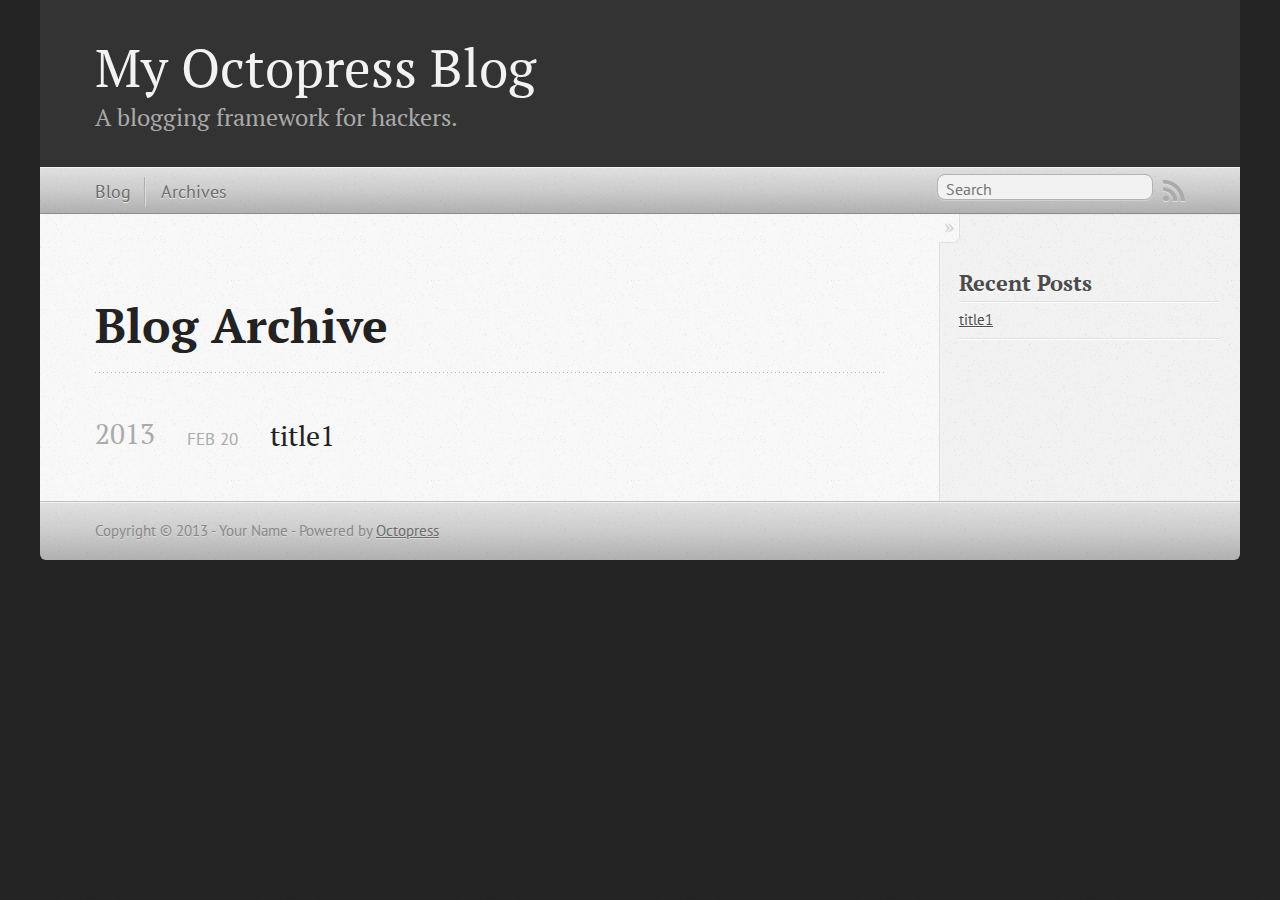
==== blog/archives/index.html @ 3fccd613 "Site updated at 2013-02-20 12:45:43 UTC" ====
<!DOCTYPE html>
<!--[if IEMobile 7 ]><html class="no-js iem7"><![endif]-->
<!--[if lt IE 9]><html class="no-js lte-ie8"><![endif]-->
<!--[if (gt IE 8)|(gt IEMobile 7)|!(IEMobile)|!(IE)]><!--><html class="no-js" lang="en"><!--<![endif]-->
<head>
  <meta charset="utf-8">
  <title>Blog Archive - My Octopress Blog</title>
  <meta name="author" content="Your Name">

  
  <meta name="description" content=" Blog Archive 2013 title1
Feb 20 2013 Recent Posts title1 ">
  

  <!-- http://t.co/dKP3o1e -->
  <meta name="HandheldFriendly" content="True">
  <meta name="MobileOptimized" content="320">
  <meta name="viewport" content="width=device-width, initial-scale=1">

  
  <link rel="canonical" href="http://yoursite.com/blog/archives/">
  <link href="/favicon.png" rel="icon">
  <link href="/stylesheets/screen.css" media="screen, projection" rel="stylesheet" type="text/css">
  <script src="/javascripts/modernizr-2.0.js"></script>
  <script src="/javascripts/ender.js"></script>
  <script src="/javascripts/octopress.js" type="text/javascript"></script>
  <link href="/atom.xml" rel="alternate" title="My Octopress Blog" type="application/atom+xml">
  <!--Fonts from Google"s Web font directory at http://google.com/webfonts -->
<link href="http://fonts.googleapis.com/css?family=PT+Serif:regular,italic,bold,bolditalic" rel="stylesheet" type="text/css">
<link href="http://fonts.googleapis.com/css?family=PT+Sans:regular,italic,bold,bolditalic" rel="stylesheet" type="text/css">

  

</head>

<body   >
  <header role="banner"><hgroup>
  <h1><a href="/">My Octopress Blog</a></h1>
  
    <h2>A blogging framework for hackers.</h2>
  
</hgroup>

</header>
  <nav role="navigation"><ul class="subscription" data-subscription="rss">
  <li><a href="/atom.xml" rel="subscribe-rss" title="subscribe via RSS">RSS</a></li>
  
</ul>
  
<form action="http://google.com/search" method="get">
  <fieldset role="search">
    <input type="hidden" name="q" value="site:yoursite.com" />
    <input class="search" type="text" name="q" results="0" placeholder="Search"/>
  </fieldset>
</form>
  
<ul class="main-navigation">
  <li><a href="/">Blog</a></li>
  <li><a href="/blog/archives">Archives</a></li>
</ul>

</nav>
  <div id="main">
    <div id="content">
      <div>
<article role="article">
  
  <header>
    <h1 class="entry-title">Blog Archive</h1>
    
  </header>
  
  <div id="blog-archives">



  
  <h2>2013</h2>

<article>
  
<h1><a href="/blog/2013/02/20/title1/">title1</a></h1>
<time datetime="2013-02-20T20:44:00+08:00" pubdate><span class='month'>Feb</span> <span class='day'>20</span> <span class='year'>2013</span></time>


</article>

</div>

  
</article>

</div>

<aside class="sidebar">
  
    <section>
  <h1>Recent Posts</h1>
  <ul id="recent_posts">
    
      <li class="post">
        <a href="/blog/2013/02/20/title1/">title1</a>
      </li>
    
  </ul>
</section>






  
</aside>


    </div>
  </div>
  <footer role="contentinfo"><p>
  Copyright &copy; 2013 - Your Name -
  <span class="credit">Powered by <a href="http://octopress.org">Octopress</a></span>
</p>

</footer>
  







  <script type="text/javascript">
    (function(){
      var twitterWidgets = document.createElement('script');
      twitterWidgets.type = 'text/javascript';
      twitterWidgets.async = true;
      twitterWidgets.src = 'http://platform.twitter.com/widgets.js';
      document.getElementsByTagName('head')[0].appendChild(twitterWidgets);
    })();
  </script>





</body>
</html>
---- stylesheets/screen.css ----
html,body,div,span,applet,object,iframe,h1,h2,h3,h4,h5,h6,p,blockquote,pre,a,abbr,acronym,address,big,cite,code,del,dfn,em,img,ins,kbd,q,s,samp,small,strike,strong,sub,sup,tt,var,b,u,i,center,dl,dt,dd,ol,ul,li,fieldset,form,label,legend,table,caption,tbody,tfoot,thead,tr,th,td,article,aside,canvas,details,embed,figure,figcaption,footer,header,hgroup,menu,nav,output,ruby,section,summary,time,mark,audio,video{margin:0;padding:0;border:0;font:inherit;font-size:100%;vertical-align:baseline}html{line-height:1}ol,ul{list-style:none}table{border-collapse:collapse;border-spacing:0}caption,th,td{text-align:left;font-weight:normal;vertical-align:middle}q,blockquote{quotes:none}q:before,q:after,blockquote:before,blockquote:after{content:"";content:none}a img{border:none}article,aside,details,figcaption,figure,footer,header,hgroup,menu,nav,section,summary{display:block}article,aside,details,figcaption,figure,footer,header,hgroup,menu,nav,section,summary{display:block}a{color:#1863a1}a:visited{color:#751590}a:focus{color:#0181eb}a:hover{color:#0181eb}a:active{color:#01579f}aside.sidebar a{color:#1863a1}aside.sidebar a:focus{color:#0181eb}aside.sidebar a:hover{color:#0181eb}aside.sidebar a:active{color:#01579f}a{-webkit-transition:color 0.3s;-moz-transition:color 0.3s;-o-transition:color 0.3s;transition:color 0.3s}html{background:#252525 url('/images/line-tile.png?1361364201') top left}body>div{background:#f2f2f2 url('/images/noise.png?1361364201') top left;border-bottom:1px solid #bfbfbf}body>div>div{background:#f8f8f8 url('/images/noise.png?1361364201') top left;border-right:1px solid #e0e0e0}.heading,body>header h1,h1,h2,h3,h4,h5,h6{font-family:"PT Serif","Georgia","Helvetica Neue",Arial,sans-serif}.sans,body>header h2,article header p.meta,article>footer,#content .blog-index footer,html .gist .gist-file .gist-meta,#blog-archives a.category,#blog-archives time,aside.sidebar section,body>footer{font-family:"PT Sans","Helvetica Neue",Arial,sans-serif}.serif,body,#content .blog-index a[rel=full-article]{font-family:"PT Serif",Georgia,Times,"Times New Roman",serif}.mono,pre,code,tt,p code,li code{font-family:Menlo,Monaco,"Andale Mono","lucida console","Courier New",monospace}body>header h1{font-size:2.2em;font-family:"PT Serif","Georgia","Helvetica Neue",Arial,sans-serif;font-weight:normal;line-height:1.2em;margin-bottom:0.6667em}body>header h2{font-family:"PT Serif","Georgia","Helvetica Neue",Arial,sans-serif}body{line-height:1.5em;color:#222}h1{font-size:2.2em;line-height:1.2em}@media only screen and (min-width: 992px){body{font-size:1.15em}h1{font-size:2.6em;line-height:1.2em}}h1,h2,h3,h4,h5,h6{text-rendering:optimizelegibility;margin-bottom:1em;font-weight:bold}h2,section h1{font-size:1.5em}h3,section h2,section section h1{font-size:1.3em}h4,section h3,section section h2,section section section h1{font-size:1em}h5,section h4,section section h3{font-size:.9em}h6,section h5,section section h4,section section section h3{font-size:.8em}p,blockquote,ul,ol{margin-bottom:1.5em}ul{list-style-type:disc}ul ul{list-style-type:circle;margin-bottom:0px}ul ul ul{list-style-type:square;margin-bottom:0px}ol{list-style-type:decimal}ol ol{list-style-type:lower-alpha;margin-bottom:0px}ol ol ol{list-style-type:lower-roman;margin-bottom:0px}ul,ul ul,ul ol,ol,ol ul,ol ol{margin-left:1.3em}strong{font-weight:bold}em{font-style:italic}sup,sub{font-size:0.8em;position:relative;display:inline-block}sup{top:-.5em}sub{bottom:-.5em}q{font-style:italic}q:before{content:"\201C"}q:after{content:"\201D"}em,dfn{font-style:italic}strong,dfn{font-weight:bold}del,s{text-decoration:line-through}abbr,acronym{border-bottom:1px dotted;cursor:help}sub,sup{line-height:0}hr{margin-bottom:0.2em}small{font-size:.8em}big{font-size:1.2em}blockquote{font-style:italic;position:relative;font-size:1.2em;line-height:1.5em;padding-left:1em;border-left:4px solid rgba(170,170,170,0.5)}blockquote cite{font-style:italic}blockquote cite a{color:#aaa !important;word-wrap:break-word}blockquote cite:before{content:'\2014';padding-right:.3em;padding-left:.3em;color:#aaa}@media only screen and (min-width: 992px){blockquote{padding-left:1.5em;border-left-width:4px}}.pullquote-right:before,.pullquote-left:before{padding:0;border:none;content:attr(data-pullquote);float:right;width:45%;margin:0.5em 0 1em 1.5em;position:relative;top:7px;font-size:1.4em;line-height:1.45em}.pullquote-left:before{float:left;margin:0.5em 1.5em 1em 0}.force-wrap,article a,aside.sidebar a{white-space:-moz-pre-wrap;white-space:-pre-wrap;white-space:-o-pre-wrap;white-space:pre-wrap;word-wrap:break-word}.group,body>header,body>nav,body>footer,body #content>article,body #content>div>article,body #content>div>section,body div.pagination,aside.sidebar,#main,#content,.sidebar{*zoom:1}.group:after,body>header:after,body>nav:after,body>footer:after,body #content>article:after,body #content>div>article:after,body #content>div>section:after,body div.pagination:after,#main:after,#content:after,.sidebar:after{content:"";display:table;clear:both}body{-webkit-text-size-adjust:none;max-width:1200px;position:relative;margin:0 auto}body>header,body>nav,body>footer,body #content>article,body #content>div>article,body #content>div>section{padding-left:18px;padding-right:18px}@media only screen and (min-width: 480px){body>header,body>nav,body>footer,body #content>article,body #content>div>article,body #content>div>section{padding-left:25px;padding-right:25px}}@media only screen and (min-width: 768px){body>header,body>nav,body>footer,body #content>article,body #content>div>article,body #content>div>section{padding-left:35px;padding-right:35px}}@media only screen and (min-width: 992px){body>header,body>nav,body>footer,body #content>article,body #content>div>article,body #content>div>section{padding-left:55px;padding-right:55px}}body div.pagination{margin-left:18px;margin-right:18px}@media only screen and (min-width: 480px){body div.pagination{margin-left:25px;margin-right:25px}}@media only screen and (min-width: 768px){body div.pagination{margin-left:35px;margin-right:35px}}@media only screen and (min-width: 992px){body div.pagination{margin-left:55px;margin-right:55px}}body>header{font-size:1em;padding-top:1.5em;padding-bottom:1.5em}#content{overflow:hidden}#content>div,#content>article{width:100%}aside.sidebar{float:none;padding:0 18px 1px;background-color:#f7f7f7;border-top:1px solid #e0e0e0}.flex-content,article img,article video,article .flash-video,aside.sidebar img{max-width:100%;height:auto}.basic-alignment.left,article img.left,article video.left,article .left.flash-video,aside.sidebar img.left{float:left;margin-right:1.5em}.basic-alignment.right,article img.right,article video.right,article .right.flash-video,aside.sidebar img.right{float:right;margin-left:1.5em}.basic-alignment.center,article img.center,article video.center,article .center.flash-video,aside.sidebar img.center{display:block;margin:0 auto 1.5em}.basic-alignment.left,article img.left,article video.left,article .left.flash-video,aside.sidebar img.left,.basic-alignment.right,article img.right,article video.right,article .right.flash-video,aside.sidebar img.right{margin-bottom:.8em}.toggle-sidebar,.no-sidebar .toggle-sidebar{display:none}@media only screen and (min-width: 750px){body.sidebar-footer aside.sidebar{float:none;width:auto;clear:left;margin:0;padding:0 35px 1px;background-color:#f7f7f7;border-top:1px solid #eaeaea}body.sidebar-footer aside.sidebar section.odd,body.sidebar-footer aside.sidebar section.even{float:left;width:48%}body.sidebar-footer aside.sidebar section.odd{margin-left:0}body.sidebar-footer aside.sidebar section.even{margin-left:4%}body.sidebar-footer aside.sidebar.thirds section{width:30%;margin-left:5%}body.sidebar-footer aside.sidebar.thirds section.first{margin-left:0;clear:both}}body.sidebar-footer #content{margin-right:0px}body.sidebar-footer .toggle-sidebar{display:none}@media only screen and (min-width: 550px){body>header{font-size:1em}}@media only screen and (min-width: 750px){aside.sidebar{float:none;width:auto;clear:left;margin:0;padding:0 35px 1px;background-color:#f7f7f7;border-top:1px solid #eaeaea}aside.sidebar section.odd,aside.sidebar section.even{float:left;width:48%}aside.sidebar section.odd{margin-left:0}aside.sidebar section.even{margin-left:4%}aside.sidebar.thirds section{width:30%;margin-left:5%}aside.sidebar.thirds section.first{margin-left:0;clear:both}}@media only screen and (min-width: 768px){body{-webkit-text-size-adjust:auto}body>header{font-size:1.2em}#main{padding:0;margin:0 auto}#content{overflow:visible;margin-right:240px;position:relative}.no-sidebar #content{margin-right:0;border-right:0}.collapse-sidebar #content{margin-right:20px}#content>div,#content>article{padding-top:17.5px;padding-bottom:17.5px;float:left}aside.sidebar{width:210px;padding:0 15px 15px;background:none;clear:none;float:left;margin:0 -100% 0 0}aside.sidebar section{width:auto;margin-left:0}aside.sidebar section.odd,aside.sidebar section.even{float:none;width:auto;margin-left:0}.collapse-sidebar aside.sidebar{float:none;width:auto;clear:left;margin:0;padding:0 35px 1px;background-color:#f7f7f7;border-top:1px solid #eaeaea}.collapse-sidebar aside.sidebar section.odd,.collapse-sidebar aside.sidebar section.even{float:left;width:48%}.collapse-sidebar aside.sidebar section.odd{margin-left:0}.collapse-sidebar aside.sidebar section.even{margin-left:4%}.collapse-sidebar aside.sidebar.thirds section{width:30%;margin-left:5%}.collapse-sidebar aside.sidebar.thirds section.first{margin-left:0;clear:both}}@media only screen and (min-width: 992px){body>header{font-size:1.3em}#content{margin-right:300px}#content>div,#content>article{padding-top:27.5px;padding-bottom:27.5px}aside.sidebar{width:260px;padding:1.2em 20px 20px}.collapse-sidebar aside.sidebar{padding-left:55px;padding-right:55px}}@media only screen and (min-width: 768px){ul,ol{margin-left:0}}body>header{background:#333}body>header h1{display:inline-block;margin:0}body>header h1 a,body>header h1 a:visited,body>header h1 a:hover{color:#f2f2f2;text-decoration:none}body>header h2{margin:0.2em 0 0;font-size:1em;color:#aaa;font-weight:normal}body>nav{position:relative;background-color:#ccc;background:url('/images/noise.png?1361364201'),-webkit-gradient(linear, 50% 0%, 50% 100%, color-stop(0%, #e0e0e0), color-stop(50%, #cccccc), color-stop(100%, #b0b0b0));background:url('/images/noise.png?1361364201'),-webkit-linear-gradient(#e0e0e0,#cccccc,#b0b0b0);background:url('/images/noise.png?1361364201'),-moz-linear-gradient(#e0e0e0,#cccccc,#b0b0b0);background:url('/images/noise.png?1361364201'),-o-linear-gradient(#e0e0e0,#cccccc,#b0b0b0);background:url('/images/noise.png?1361364201'),linear-gradient(#e0e0e0,#cccccc,#b0b0b0);border-top:1px solid #f2f2f2;border-bottom:1px solid #8c8c8c;padding-top:.35em;padding-bottom:.35em}body>nav form{-webkit-background-clip:padding;-moz-background-clip:padding;background-clip:padding-box;margin:0;padding:0}body>nav form .search{padding:0.3em 0.5em 0;font-size:.85em;font-family:"PT Sans","Helvetica Neue",Arial,sans-serif;line-height:1.1em;width:95%;-webkit-border-radius:0.5em;-moz-border-radius:0.5em;-ms-border-radius:0.5em;-o-border-radius:0.5em;border-radius:0.5em;-webkit-background-clip:padding;-moz-background-clip:padding;background-clip:padding-box;-webkit-box-shadow:#d1d1d1 0 1px;-moz-box-shadow:#d1d1d1 0 1px;box-shadow:#d1d1d1 0 1px;background-color:#f2f2f2;border:1px solid #b3b3b3;color:#888}body>nav form .search:focus{color:#444;border-color:#80b1df;-webkit-box-shadow:#80b1df 0 0 4px,#80b1df 0 0 3px inset;-moz-box-shadow:#80b1df 0 0 4px,#80b1df 0 0 3px inset;box-shadow:#80b1df 0 0 4px,#80b1df 0 0 3px inset;background-color:#fff;outline:none}body>nav fieldset[role=search]{float:right;width:48%}body>nav fieldset.mobile-nav{float:left;width:48%}body>nav fieldset.mobile-nav select{width:100%;font-size:.8em;border:1px solid #888}body>nav ul{display:none}@media only screen and (min-width: 550px){body>nav{font-size:.9em}body>nav ul{margin:0;padding:0;border:0;overflow:hidden;*zoom:1;float:left;display:block;padding-top:.15em}body>nav ul li{list-style-image:none;list-style-type:none;margin-left:0;white-space:nowrap;display:inline;float:left;padding-left:0;padding-right:0}body>nav ul li:first-child,body>nav ul li.first{padding-left:0}body>nav ul li:last-child{padding-right:0}body>nav ul li.last{padding-right:0}body>nav ul.subscription{margin-left:.8em;float:right}body>nav ul.subscription li:last-child a{padding-right:0}body>nav ul li{margin:0}body>nav a{color:#6b6b6b;font-family:"PT Sans","Helvetica Neue",Arial,sans-serif;text-shadow:#ebebeb 0 1px;float:left;text-decoration:none;font-size:1.1em;padding:0.1em 0;line-height:1.5em}body>nav a:visited{color:#6b6b6b}body>nav a:hover{color:#2b2b2b}body>nav li+li{border-left:1px solid #b0b0b0;margin-left:.8em}body>nav li+li a{padding-left:.8em;border-left:1px solid #dedede}body>nav form{float:right;text-align:left;padding-left:.8em;width:175px}body>nav form .search{width:93%;font-size:.95em;line-height:1.2em}body>nav ul[data-subscription$=email]+form{width:97px}body>nav ul[data-subscription$=email]+form .search{width:91%}body>nav fieldset.mobile-nav{display:none}body>nav fieldset[role=search]{width:99%}}@media only screen and (min-width: 992px){body>nav form{width:215px}body>nav ul[data-subscription$=email]+form{width:147px}}.no-placeholder body>nav .search{background:#f2f2f2 url('/images/search.png?1361364201') 0.3em 0.25em no-repeat;text-indent:1.3em}@media only screen and (min-width: 550px){.maskImage body>nav ul[data-subscription$=email]+form{width:123px}}@media only screen and (min-width: 992px){.maskImage body>nav ul[data-subscription$=email]+form{width:173px}}.maskImage ul.subscription{position:relative;top:.2em}.maskImage ul.subscription li,.maskImage ul.subscription a{border:0;padding:0}.maskImage a[rel=subscribe-rss]{position:relative;top:0px;text-indent:-999999em;background-color:#dedede;border:0;padding:0}.maskImage a[rel=subscribe-rss],.maskImage a[rel=subscribe-rss]:after{-webkit-mask-image:url('/images/rss.png?1361364201');-moz-mask-image:url('/images/rss.png?1361364201');-ms-mask-image:url('/images/rss.png?1361364201');-o-mask-image:url('/images/rss.png?1361364201');mask-image:url('/images/rss.png?1361364201');-webkit-mask-repeat:no-repeat;-moz-mask-repeat:no-repeat;-ms-mask-repeat:no-repeat;-o-mask-repeat:no-repeat;mask-repeat:no-repeat;width:22px;height:22px}.maskImage a[rel=subscribe-rss]:after{content:"";position:absolute;top:-1px;left:0;background-color:#ababab}.maskImage a[rel=subscribe-rss]:hover:after{background-color:#9e9e9e}.maskImage a[rel=subscribe-email]{position:relative;top:0px;text-indent:-999999em;background-color:#dedede;border:0;padding:0}.maskImage a[rel=subscribe-email],.maskImage a[rel=subscribe-email]:after{-webkit-mask-image:url('/images/email.png?1361364201');-moz-mask-image:url('/images/email.png?1361364201');-ms-mask-image:url('/images/email.png?1361364201');-o-mask-image:url('/images/email.png?1361364201');mask-image:url('/images/email.png?1361364201');-webkit-mask-repeat:no-repeat;-moz-mask-repeat:no-repeat;-ms-mask-repeat:no-repeat;-o-mask-repeat:no-repeat;mask-repeat:no-repeat;width:28px;height:22px}.maskImage a[rel=subscribe-email]:after{content:"";position:absolute;top:-1px;left:0;background-color:#ababab}.maskImage a[rel=subscribe-email]:hover:after{background-color:#9e9e9e}article{padding-top:1em}article header{position:relative;padding-top:2em;padding-bottom:1em;margin-bottom:1em;background:url('[data-uri]') bottom left repeat-x}article header h1{margin:0}article header h1 a{text-decoration:none}article header h1 a:hover{text-decoration:underline}article header p{font-size:.9em;color:#aaa;margin:0}article header p.meta{text-transform:uppercase;position:absolute;top:0}@media only screen and (min-width: 768px){article header{margin-bottom:1.5em;padding-bottom:1em;background:url('[data-uri]') bottom left repeat-x}}article h2{padding-top:0.8em;background:url('[data-uri]') top left repeat-x}.entry-content article h2:first-child,article header+h2{padding-top:0}article h2:first-child,article header+h2{background:none}article .feature{padding-top:.5em;margin-bottom:1em;padding-bottom:1em;background:url('[data-uri]') bottom left repeat-x;font-size:2.0em;font-style:italic;line-height:1.3em}article img,article video,article .flash-video{-webkit-border-radius:0.3em;-moz-border-radius:0.3em;-ms-border-radius:0.3em;-o-border-radius:0.3em;border-radius:0.3em;-webkit-box-shadow:rgba(0,0,0,0.15) 0 1px 4px;-moz-box-shadow:rgba(0,0,0,0.15) 0 1px 4px;box-shadow:rgba(0,0,0,0.15) 0 1px 4px;-webkit-box-sizing:border-box;-moz-box-sizing:border-box;box-sizing:border-box;border:#fff 0.5em solid}article video,article .flash-video{margin:0 auto 1.5em}article video{display:block;width:100%}article .flash-video>div{position:relative;display:block;padding-bottom:56.25%;padding-top:1px;height:0;overflow:hidden}article .flash-video>div iframe,article .flash-video>div object,article .flash-video>div embed{position:absolute;top:0;left:0;width:100%;height:100%}article>footer{padding-bottom:2.5em;margin-top:2em}article>footer p.meta{margin-bottom:.8em;font-size:.85em;clear:both;overflow:hidden}.blog-index article+article{background:url('[data-uri]') top left repeat-x}#content .blog-index{padding-top:0;padding-bottom:0}#content .blog-index article{padding-top:2em}#content .blog-index article header{background:none;padding-bottom:0}#content .blog-index article h1{font-size:2.2em}#content .blog-index article h1 a{color:inherit}#content .blog-index article h1 a:hover{color:#0181eb}#content .blog-index a[rel=full-article]{background:#ebebeb;display:inline-block;padding:0.4em 0.8em;margin-right:.5em;text-decoration:none;color:#666;-webkit-transition:background-color 0.5s;-moz-transition:background-color 0.5s;-o-transition:background-color 0.5s;transition:background-color 0.5s}#content .blog-index a[rel=full-article]:hover{background:#0181eb;text-shadow:none;color:#f8f8f8}#content .blog-index footer{margin-top:1em}.separator,article>footer .byline+time:before,article>footer time+time:before,article>footer .comments:before,article>footer .byline ~ .categories:before{content:"\2022 ";padding:0 0.4em 0 0.2em;display:inline-block}#content div.pagination{text-align:center;font-size:.95em;position:relative;background:url('[data-uri]') top left repeat-x;padding-top:1.5em;padding-bottom:1.5em}#content div.pagination a{text-decoration:none;color:#aaa}#content div.pagination a.prev{position:absolute;left:0}#content div.pagination a.next{position:absolute;right:0}#content div.pagination a:hover{color:#0181eb}#content div.pagination a[href*=archive]:before,#content div.pagination a[href*=archive]:after{content:'\2014';padding:0 0.3em}p.meta+.sharing{padding-top:1em;padding-left:0;background:url('[data-uri]') top left repeat-x}#fb-root{display:none}.highlight,html .gist .gist-file .gist-syntax .gist-highlight{border:1px solid #05232b !important}.highlight table td.code,html .gist .gist-file .gist-syntax .gist-highlight table td.code{width:100%}.highlight .line-numbers,html .gist .gist-file .gist-syntax .highlight .line_numbers{text-align:right;font-size:13px;line-height:1.45em;background:#073642 url('/images/noise.png?1361364201') top left !important;border-right:1px solid #00232c !important;-webkit-box-shadow:#083e4b -1px 0 inset;-moz-box-shadow:#083e4b -1px 0 inset;box-shadow:#083e4b -1px 0 inset;text-shadow:#021014 0 -1px;padding:0.8em !important;-webkit-border-radius:0;-moz-border-radius:0;-ms-border-radius:0;-o-border-radius:0;border-radius:0}.highlight .line-numbers span,html .gist .gist-file .gist-syntax .highlight .line_numbers span{color:#586e75 !important}figure.code,.gist-file,pre{-webkit-box-shadow:rgba(0,0,0,0.06) 0 0 10px;-moz-box-shadow:rgba(0,0,0,0.06) 0 0 10px;box-shadow:rgba(0,0,0,0.06) 0 0 10px}figure.code .highlight pre,.gist-file .highlight pre,pre .highlight pre{-webkit-box-shadow:none;-moz-box-shadow:none;box-shadow:none}.gist .highlight *::-moz-selection,figure.code .highlight *::-moz-selection{background:#386774;color:inherit;text-shadow:#002b36 0 1px}.gist .highlight *::-webkit-selection,figure.code .highlight *::-webkit-selection{background:#386774;color:inherit;text-shadow:#002b36 0 1px}.gist .highlight *::selection,figure.code .highlight *::selection{background:#386774;color:inherit;text-shadow:#002b36 0 1px}html .gist .gist-file{margin-bottom:1.8em;position:relative;border:none;padding-top:26px !important}html .gist .gist-file .highlight{margin-bottom:0}html .gist .gist-file .gist-syntax{border-bottom:0 !important;background:none !important}html .gist .gist-file .gist-syntax .gist-highlight{background:#002b36 !important}html .gist .gist-file .gist-syntax .highlight pre{padding:0}html .gist .gist-file .gist-meta{padding:0.6em 0.8em;border:1px solid #083e4b !important;color:#586e75;font-size:0.7em !important;background:#073642 url('/images/noise.png?1361364201') top left;line-height:1.5em}html .gist .gist-file .gist-meta a{color:#75878b !important;text-decoration:none}html .gist .gist-file .gist-meta a:hover{text-decoration:underline}html .gist .gist-file .gist-meta a:hover{color:#93a1a1 !important}html .gist .gist-file .gist-meta a[href*='#file']{position:absolute;top:0;left:0;right:-10px;color:#474747 !important}html .gist .gist-file .gist-meta a[href*='#file']:hover{color:#1863a1 !important}html .gist .gist-file .gist-meta a[href*=raw]{top:.4em}pre{background:#002b36 url('/images/noise.png?1361364201') top left;-webkit-border-radius:0.4em;-moz-border-radius:0.4em;-ms-border-radius:0.4em;-o-border-radius:0.4em;border-radius:0.4em;border:1px solid #05232b;line-height:1.45em;font-size:13px;margin-bottom:2.1em;padding:0.8em 1em;color:#93a1a1;overflow:auto}h3.filename+pre{-moz-border-radius-topleft:0px;-webkit-border-top-left-radius:0px;border-top-left-radius:0px;-moz-border-radius-topright:0px;-webkit-border-top-right-radius:0px;border-top-right-radius:0px}p code,li code{display:inline-block;white-space:no-wrap;background:#fff;font-size:.8em;line-height:1.5em;color:#555;border:1px solid #ddd;-webkit-border-radius:0.4em;-moz-border-radius:0.4em;-ms-border-radius:0.4em;-o-border-radius:0.4em;border-radius:0.4em;padding:0 0.3em;margin:-1px 0}p pre code,li pre code{font-size:1em !important;background:none;border:none}.pre-code,html .gist .gist-file .gist-syntax .highlight pre,.highlight code{font-family:Menlo,Monaco,"Andale Mono","lucida console","Courier New",monospace !important;overflow:scroll;overflow-y:hidden;display:block;padding:.8em;overflow-x:auto;line-height:1.45em;background:#002b36 url('/images/noise.png?1361364201') top left !important;color:#93a1a1 !important}.pre-code span,html .gist .gist-file .gist-syntax .highlight pre span,.highlight code span{color:#93a1a1 !important}.pre-code span,html .gist .gist-file .gist-syntax .highlight pre span,.highlight code span{font-style:normal !important;font-weight:normal !important}.pre-code .c,html .gist .gist-file .gist-syntax .highlight pre .c,.highlight code .c{color:#586e75 !important;font-style:italic !important}.pre-code .cm,html .gist .gist-file .gist-syntax .highlight pre .cm,.highlight code .cm{color:#586e75 !important;font-style:italic !important}.pre-code .cp,html .gist .gist-file .gist-syntax .highlight pre .cp,.highlight code .cp{color:#586e75 !important;font-style:italic !important}.pre-code .c1,html .gist .gist-file .gist-syntax .highlight pre .c1,.highlight code .c1{color:#586e75 !important;font-style:italic !important}.pre-code .cs,html .gist .gist-file .gist-syntax .highlight pre .cs,.highlight code .cs{color:#586e75 !important;font-weight:bold !important;font-style:italic !important}.pre-code .err,html .gist .gist-file .gist-syntax .highlight pre .err,.highlight code .err{color:#dc322f !important;background:none !important}.pre-code .k,html .gist .gist-file .gist-syntax .highlight pre .k,.highlight code .k{color:#cb4b16 !important}.pre-code .o,html .gist .gist-file .gist-syntax .highlight pre .o,.highlight code .o{color:#93a1a1 !important;font-weight:bold !important}.pre-code .p,html .gist .gist-file .gist-syntax .highlight pre .p,.highlight code .p{color:#93a1a1 !important}.pre-code .ow,html .gist .gist-file .gist-syntax .highlight pre .ow,.highlight code .ow{color:#2aa198 !important;font-weight:bold !important}.pre-code .gd,html .gist .gist-file .gist-syntax .highlight pre .gd,.highlight code .gd{color:#93a1a1 !important;background-color:#372c34 !important;display:inline-block}.pre-code .gd .x,html .gist .gist-file .gist-syntax .highlight pre .gd .x,.highlight code .gd .x{color:#93a1a1 !important;background-color:#4d2d33 !important;display:inline-block}.pre-code .ge,html .gist .gist-file .gist-syntax .highlight pre .ge,.highlight code .ge{color:#93a1a1 !important;font-style:italic !important}.pre-code .gh,html .gist .gist-file .gist-syntax .highlight pre .gh,.highlight code .gh{color:#586e75 !important}.pre-code .gi,html .gist .gist-file .gist-syntax .highlight pre .gi,.highlight code .gi{color:#93a1a1 !important;background-color:#1a412b !important;display:inline-block}.pre-code .gi .x,html .gist .gist-file .gist-syntax .highlight pre .gi .x,.highlight code .gi .x{color:#93a1a1 !important;background-color:#355720 !important;display:inline-block}.pre-code .gs,html .gist .gist-file .gist-syntax .highlight pre .gs,.highlight code .gs{color:#93a1a1 !important;font-weight:bold !important}.pre-code .gu,html .gist .gist-file .gist-syntax .highlight pre .gu,.highlight code .gu{color:#6c71c4 !important}.pre-code .kc,html .gist .gist-file .gist-syntax .highlight pre .kc,.highlight code .kc{color:#859900 !important;font-weight:bold !important}.pre-code .kd,html .gist .gist-file .gist-syntax .highlight pre .kd,.highlight code .kd{color:#268bd2 !important}.pre-code .kp,html .gist .gist-file .gist-syntax .highlight pre .kp,.highlight code .kp{color:#cb4b16 !important;font-weight:bold !important}.pre-code .kr,html .gist .gist-file .gist-syntax .highlight pre .kr,.highlight code .kr{color:#d33682 !important;font-weight:bold !important}.pre-code .kt,html .gist .gist-file .gist-syntax .highlight pre .kt,.highlight code .kt{color:#2aa198 !important}.pre-code .n,html .gist .gist-file .gist-syntax .highlight pre .n,.highlight code .n{color:#268bd2 !important}.pre-code .na,html .gist .gist-file .gist-syntax .highlight pre .na,.highlight code .na{color:#268bd2 !important}.pre-code .nb,html .gist .gist-file .gist-syntax .highlight pre .nb,.highlight code .nb{color:#859900 !important}.pre-code .nc,html .gist .gist-file .gist-syntax .highlight pre .nc,.highlight code .nc{color:#d33682 !important}.pre-code .no,html .gist .gist-file .gist-syntax .highlight pre .no,.highlight code .no{color:#b58900 !important}.pre-code .nl,html .gist .gist-file .gist-syntax .highlight pre .nl,.highlight code .nl{color:#859900 !important}.pre-code .ne,html .gist .gist-file .gist-syntax .highlight pre .ne,.highlight code .ne{color:#268bd2 !important;font-weight:bold !important}.pre-code .nf,html .gist .gist-file .gist-syntax .highlight pre .nf,.highlight code .nf{color:#268bd2 !important;font-weight:bold !important}.pre-code .nn,html .gist .gist-file .gist-syntax .highlight pre .nn,.highlight code .nn{color:#b58900 !important}.pre-code .nt,html .gist .gist-file .gist-syntax .highlight pre .nt,.highlight code .nt{color:#268bd2 !important;font-weight:bold !important}.pre-code .nx,html .gist .gist-file .gist-syntax .highlight pre .nx,.highlight code .nx{color:#b58900 !important}.pre-code .vg,html .gist .gist-file .gist-syntax .highlight pre .vg,.highlight code .vg{color:#268bd2 !important}.pre-code .vi,html .gist .gist-file .gist-syntax .highlight pre .vi,.highlight code .vi{color:#268bd2 !important}.pre-code .nv,html .gist .gist-file .gist-syntax .highlight pre .nv,.highlight code .nv{color:#268bd2 !important}.pre-code .mf,html .gist .gist-file .gist-syntax .highlight pre .mf,.highlight code .mf{color:#2aa198 !important}.pre-code .m,html .gist .gist-file .gist-syntax .highlight pre .m,.highlight code .m{color:#2aa198 !important}.pre-code .mh,html .gist .gist-file .gist-syntax .highlight pre .mh,.highlight code .mh{color:#2aa198 !important}.pre-code .mi,html .gist .gist-file .gist-syntax .highlight pre .mi,.highlight code .mi{color:#2aa198 !important}.pre-code .s,html .gist .gist-file .gist-syntax .highlight pre .s,.highlight code .s{color:#2aa198 !important}.pre-code .sd,html .gist .gist-file .gist-syntax .highlight pre .sd,.highlight code .sd{color:#2aa198 !important}.pre-code .s2,html .gist .gist-file .gist-syntax .highlight pre .s2,.highlight code .s2{color:#2aa198 !important}.pre-code .se,html .gist .gist-file .gist-syntax .highlight pre .se,.highlight code .se{color:#dc322f !important}.pre-code .si,html .gist .gist-file .gist-syntax .highlight pre .si,.highlight code .si{color:#268bd2 !important}.pre-code .sr,html .gist .gist-file .gist-syntax .highlight pre .sr,.highlight code .sr{color:#2aa198 !important}.pre-code .s1,html .gist .gist-file .gist-syntax .highlight pre .s1,.highlight code .s1{color:#2aa198 !important}.pre-code div .gd,html .gist .gist-file .gist-syntax .highlight pre div .gd,.highlight code div .gd,.pre-code div .gd .x,html .gist .gist-file .gist-syntax .highlight pre div .gd .x,.highlight code div .gd .x,.pre-code div .gi,html .gist .gist-file .gist-syntax .highlight pre div .gi,.highlight code div .gi,.pre-code div .gi .x,html .gist .gist-file .gist-syntax .highlight pre div .gi .x,.highlight code div .gi .x{display:inline-block;width:100%}.highlight,.gist-highlight{margin-bottom:1.8em;background:#002b36;overflow-y:hidden;overflow-x:auto}.highlight pre,.gist-highlight pre{background:none;-webkit-border-radius:0px;-moz-border-radius:0px;-ms-border-radius:0px;-o-border-radius:0px;border-radius:0px;border:none;padding:0;margin-bottom:0}pre::-webkit-scrollbar,.highlight::-webkit-scrollbar,.gist-highlight::-webkit-scrollbar{height:.5em;background:rgba(255,255,255,0.15)}pre::-webkit-scrollbar-thumb:horizontal,.highlight::-webkit-scrollbar-thumb:horizontal,.gist-highlight::-webkit-scrollbar-thumb:horizontal{background:rgba(255,255,255,0.2);-webkit-border-radius:4px;border-radius:4px}.highlight code{background:#000}figure.code{background:none;padding:0;border:0;margin-bottom:1.5em}figure.code pre{margin-bottom:0}figure.code figcaption{position:relative}figure.code .highlight{margin-bottom:0}.code-title,html .gist .gist-file .gist-meta a[href*='#file'],h3.filename,figure.code figcaption{text-align:center;font-size:13px;line-height:2em;text-shadow:#cbcccc 0 1px 0;color:#474747;font-weight:normal;margin-bottom:0;-moz-border-radius-topleft:5px;-webkit-border-top-left-radius:5px;border-top-left-radius:5px;-moz-border-radius-topright:5px;-webkit-border-top-right-radius:5px;border-top-right-radius:5px;font-family:"Helvetica Neue",Arial,"Lucida Grande","Lucida Sans Unicode",Lucida,sans-serif;background:#aaa url('/images/code_bg.png?1361364201') top repeat-x;border:1px solid #565656;border-top-color:#cbcbcb;border-left-color:#a5a5a5;border-right-color:#a5a5a5;border-bottom:0}.download-source,html .gist .gist-file .gist-meta a[href*=raw],figure.code figcaption a{position:absolute;right:.8em;text-decoration:none;color:#666 !important;z-index:1;font-size:13px;text-shadow:#cbcccc 0 1px 0;padding-left:3em}.download-source:hover,html .gist .gist-file .gist-meta a[href*=raw]:hover,figure.code figcaption a:hover{text-decoration:underline}#archive #content>div,#archive #content>div>article{padding-top:0}#blog-archives{color:#aaa}#blog-archives article{padding:1em 0 1em;position:relative;background:url('[data-uri]') bottom left repeat-x}#blog-archives article:last-child{background:none}#blog-archives article footer{padding:0;margin:0}#blog-archives h1{color:#222;margin-bottom:.3em}#blog-archives h2{display:none}#blog-archives h1{font-size:1.5em}#blog-archives h1 a{text-decoration:none;color:inherit;font-weight:normal;display:inline-block}#blog-archives h1 a:hover{text-decoration:underline}#blog-archives h1 a:hover{color:#0181eb}#blog-archives a.category,#blog-archives time{color:#aaa}#blog-archives .entry-content{display:none}#blog-archives time{font-size:.9em;line-height:1.2em}#blog-archives time .month,#blog-archives time .day{display:inline-block}#blog-archives time .month{text-transform:uppercase}#blog-archives p{margin-bottom:1em}#blog-archives a,#blog-archives .entry-content a{color:inherit}#blog-archives a:hover,#blog-archives .entry-content a:hover{color:#0181eb}#blog-archives a:hover{color:#0181eb}@media only screen and (min-width: 550px){#blog-archives article{margin-left:5em}#blog-archives h2{margin-bottom:.3em;font-weight:normal;display:inline-block;position:relative;top:-1px;float:left}#blog-archives h2:first-child{padding-top:.75em}#blog-archives time{position:absolute;text-align:right;left:0em;top:1.8em}#blog-archives .year{display:none}#blog-archives article{padding-left:4.5em;padding-bottom:.7em}#blog-archives a.category{line-height:1.1em}}#content>.category article{margin-left:0;padding-left:6.8em}#content>.category .year{display:inline}.side-shadow-border,aside.sidebar section h1,aside.sidebar li{-webkit-box-shadow:#fff 0 1px;-moz-box-shadow:#fff 0 1px;box-shadow:#fff 0 1px}aside.sidebar{overflow:hidden;color:#4b4b4b;text-shadow:#fff 0 1px}aside.sidebar section{font-size:.8em;line-height:1.4em;margin-bottom:1.5em}aside.sidebar section h1{margin:1.5em 0 0;padding-bottom:.2em;border-bottom:1px solid #e0e0e0}aside.sidebar section h1+p{padding-top:.4em}aside.sidebar img{-webkit-border-radius:0.3em;-moz-border-radius:0.3em;-ms-border-radius:0.3em;-o-border-radius:0.3em;border-radius:0.3em;-webkit-box-shadow:rgba(0,0,0,0.15) 0 1px 4px;-moz-box-shadow:rgba(0,0,0,0.15) 0 1px 4px;box-shadow:rgba(0,0,0,0.15) 0 1px 4px;-webkit-box-sizing:border-box;-moz-box-sizing:border-box;box-sizing:border-box;border:#fff 0.3em solid}aside.sidebar ul{margin-bottom:0.5em;margin-left:0}aside.sidebar li{list-style:none;padding:0.5em 0;margin:0;border-bottom:1px solid #e0e0e0}aside.sidebar li p:last-child{margin-bottom:0}aside.sidebar a{color:inherit;-webkit-transition:color 0.5s;-moz-transition:color 0.5s;-o-transition:color 0.5s;transition:color 0.5s}aside.sidebar:hover a{color:#1863a1}aside.sidebar:hover a:hover{color:#0181eb}.aside-alt-link,#tweets a[href*='twitter.com/search'],#pinboard_linkroll .pin-tag{color:#7e7e7e}.aside-alt-link:hover,#tweets a[href*='twitter.com/search']:hover,#pinboard_linkroll .pin-tag:hover{color:#0181eb}@media only screen and (min-width: 768px){.toggle-sidebar{outline:none;position:absolute;right:-10px;top:0;bottom:0;display:inline-block;text-decoration:none;color:#cecece;width:9px;cursor:pointer}.toggle-sidebar:hover{background:#e9e9e9;background:-webkit-gradient(linear, 0% 50%, 100% 50%, color-stop(0%, rgba(224,224,224,0.5)), color-stop(100%, rgba(224,224,224,0)));background:-webkit-linear-gradient(left, rgba(224,224,224,0.5),rgba(224,224,224,0));background:-moz-linear-gradient(left, rgba(224,224,224,0.5),rgba(224,224,224,0));background:-o-linear-gradient(left, rgba(224,224,224,0.5),rgba(224,224,224,0));background:linear-gradient(left, rgba(224,224,224,0.5),rgba(224,224,224,0))}.toggle-sidebar:after{position:absolute;right:-11px;top:0;width:20px;font-size:1.2em;line-height:1.1em;padding-bottom:.15em;-moz-border-radius-bottomright:0.3em;-webkit-border-bottom-right-radius:0.3em;border-bottom-right-radius:0.3em;text-align:center;background:#f8f8f8 url('/images/noise.png?1361364201') top left;border-bottom:1px solid #e0e0e0;border-right:1px solid #e0e0e0;content:"\00BB";text-indent:-1px}.collapse-sidebar .toggle-sidebar{text-indent:0px;right:-20px;width:19px}.collapse-sidebar .toggle-sidebar:hover{background:#e9e9e9}.collapse-sidebar .toggle-sidebar:after{border-left:1px solid #e0e0e0;text-shadow:#fff 0 1px;content:"\00AB";left:0px;right:0;text-align:center;text-indent:0;border:0;border-right-width:0;background:none}}#tweets .loading{background:url('[data-uri]') no-repeat center 0.5em;color:#c4c4c4;text-shadow:#f8f8f8 0 1px;text-align:center;padding:2.5em 0 0.5em}#tweets .loading.error{background:url('[data-uri]') no-repeat center 0.5em}#tweets p{position:relative;padding-right:1em}#tweets a[href*=status]:first-child{color:#a4a4a4;float:right;padding:0 0 0.1em 1em;position:relative;right:-1.3em;text-shadow:#fff 0 1px;font-size:.7em;text-decoration:none}#tweets a[href*=status]:first-child span{font-size:1.5em}#tweets a[href*=status]:first-child:hover{color:#0181eb;text-decoration:none}#tweets a[href*='twitter.com/search']{text-decoration:none}#tweets a[href*='twitter.com/search']:hover{text-decoration:underline}.googleplus h1{-moz-box-shadow:none !important;-webkit-box-shadow:none !important;-o-box-shadow:none !important;box-shadow:none !important;border-bottom:0px none !important}.googleplus a{text-decoration:none;white-space:normal !important;line-height:32px}.googleplus a img{float:left;margin-right:0.5em;border:0 none}.googleplus-hidden{position:absolute;top:-1000em;left:-1000em}#pinboard_linkroll .pin-title,#pinboard_linkroll .pin-description{display:block;margin-bottom:.5em}#pinboard_linkroll .pin-tag{text-decoration:none}#pinboard_linkroll .pin-tag:hover{text-decoration:underline}#pinboard_linkroll .pin-tag:after{content:','}#pinboard_linkroll .pin-tag:last-child:after{content:''}.delicious-posts a.delicious-link{margin-bottom:.5em;display:block}.delicious-posts p{font-size:1em}body>footer{font-size:.8em;color:#888;text-shadow:#d9d9d9 0 1px;background-color:#ccc;background:url('/images/noise.png?1361364201'),-webkit-gradient(linear, 50% 0%, 50% 100%, color-stop(0%, #e0e0e0), color-stop(50%, #cccccc), color-stop(100%, #b0b0b0));background:url('/images/noise.png?1361364201'),-webkit-linear-gradient(#e0e0e0,#cccccc,#b0b0b0);background:url('/images/noise.png?1361364201'),-moz-linear-gradient(#e0e0e0,#cccccc,#b0b0b0);background:url('/images/noise.png?1361364201'),-o-linear-gradient(#e0e0e0,#cccccc,#b0b0b0);background:url('/images/noise.png?1361364201'),linear-gradient(#e0e0e0,#cccccc,#b0b0b0);border-top:1px solid #f2f2f2;position:relative;padding-top:1em;padding-bottom:1em;margin-bottom:3em;-moz-border-radius-bottomleft:0.4em;-webkit-border-bottom-left-radius:0.4em;border-bottom-left-radius:0.4em;-moz-border-radius-bottomright:0.4em;-webkit-border-bottom-right-radius:0.4em;border-bottom-right-radius:0.4em;z-index:1}body>footer a{color:#6b6b6b}body>footer a:visited{color:#6b6b6b}body>footer a:hover{color:#484848}body>footer p:last-child{margin-bottom:0}
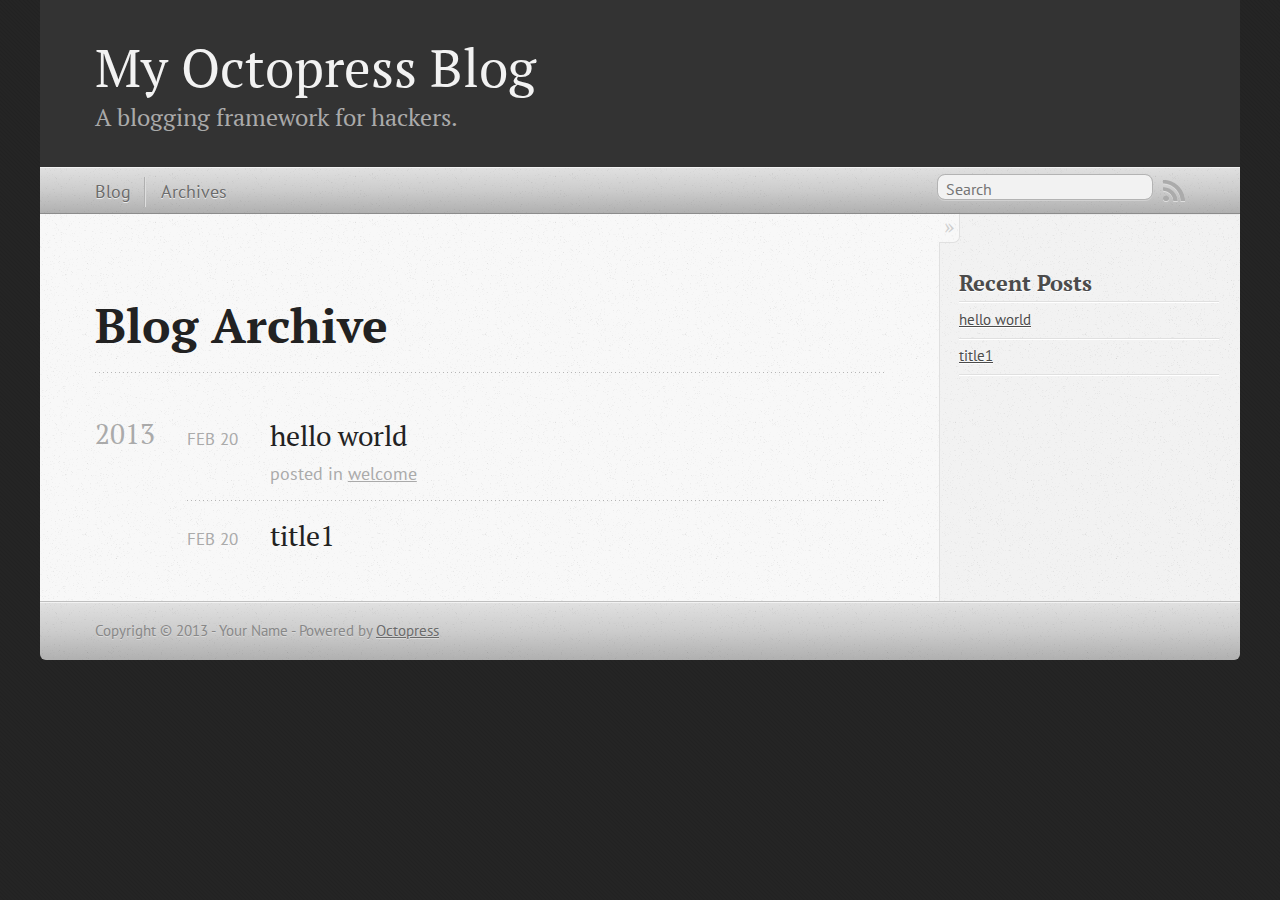
==== commit 19e321cd: "Site updated at 2013-02-20 13:10:49 UTC" ====
--- a/blog/archives/index.html
+++ b/blog/archives/index.html
@@ -9,8 +9,9 @@
   <meta name="author" content="Your Name">
 
   
-  <meta name="description" content=" Blog Archive 2013 title1
-Feb 20 2013 Recent Posts title1 ">
+  <meta name="description" content=" Blog Archive 2013 hello world
+Feb 20 2013 posted in welcome title1
+Feb 20 2013 Recent Posts hello world title1 ">
   
 
   <!-- http://t.co/dKP3o1e -->
@@ -19,7 +20,7 @@
   <meta name="viewport" content="width=device-width, initial-scale=1">
 
   
-  <link rel="canonical" href="http://yoursite.com/blog/archives/">
+  <link rel="canonical" href="http://iwin.github.com/blog/archives/">
   <link href="/favicon.png" rel="icon">
   <link href="/stylesheets/screen.css" media="screen, projection" rel="stylesheet" type="text/css">
   <script src="/javascripts/modernizr-2.0.js"></script>
@@ -50,7 +51,7 @@
   
 <form action="http://google.com/search" method="get">
   <fieldset role="search">
-    <input type="hidden" name="q" value="site:yoursite.com" />
+    <input type="hidden" name="q" value="site:iwin.github.com" />
     <input class="search" type="text" name="q" results="0" placeholder="Search"/>
   </fieldset>
 </form>
@@ -80,6 +81,20 @@
 
 <article>
   
+<h1><a href="/blog/2013/02/20/hello-world/">hello world</a></h1>
+<time datetime="2013-02-20T21:09:00+08:00" pubdate><span class='month'>Feb</span> <span class='day'>20</span> <span class='year'>2013</span></time>
+
+<footer>
+  <span class="categories">posted in <a class='category' href='/blog/categories/welcome/'>welcome</a></span>
+</footer>
+
+
+</article>
+
+
+
+<article>
+  
 <h1><a href="/blog/2013/02/20/title1/">title1</a></h1>
 <time datetime="2013-02-20T20:44:00+08:00" pubdate><span class='month'>Feb</span> <span class='day'>20</span> <span class='year'>2013</span></time>
 
@@ -98,6 +113,10 @@
     <section>
   <h1>Recent Posts</h1>
   <ul id="recent_posts">
+    
+      <li class="post">
+        <a href="/blog/2013/02/20/hello-world/">hello world</a>
+      </li>
     
       <li class="post">
         <a href="/blog/2013/02/20/title1/">title1</a>
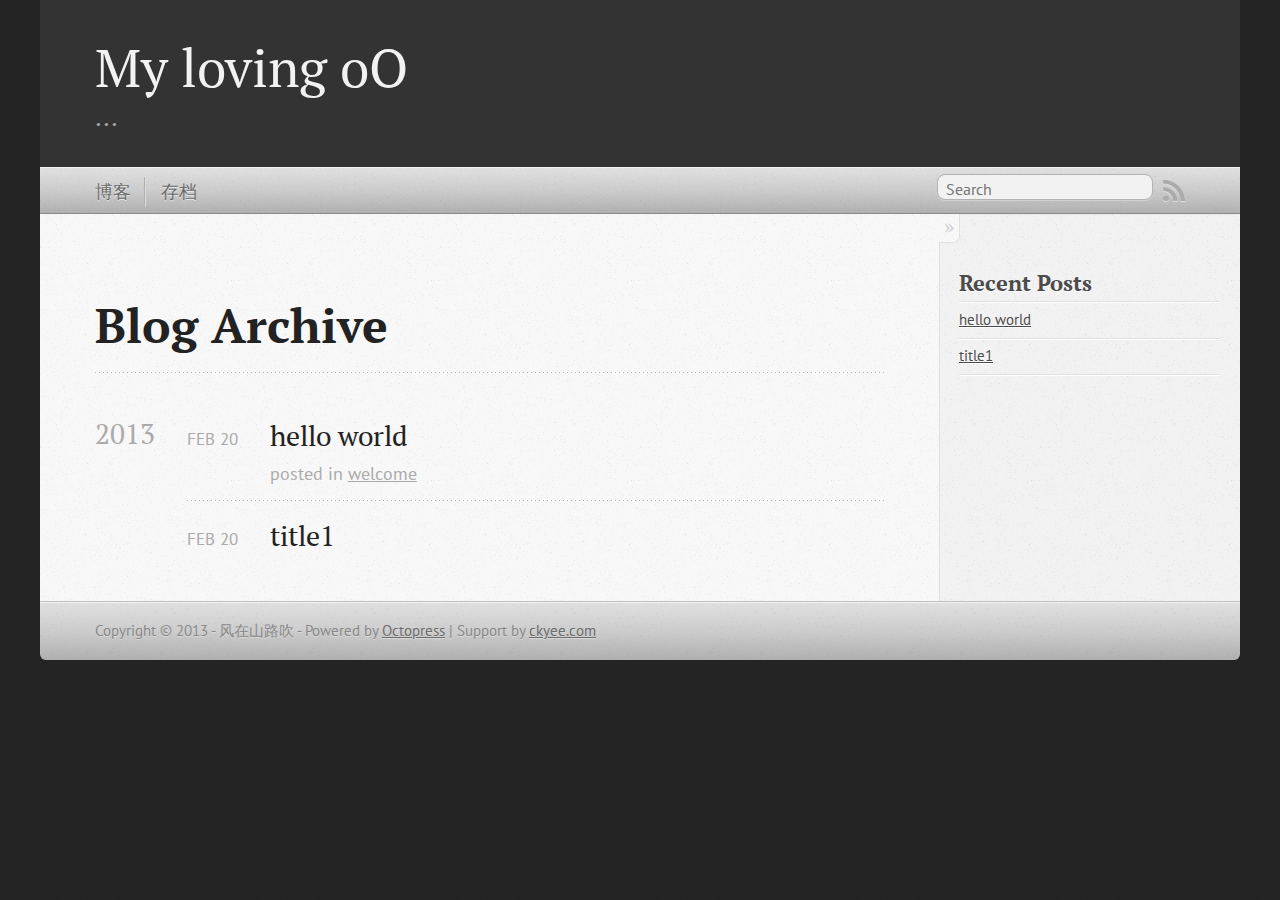
==== commit 62295cee: "Site updated at 2013-02-20 13:27:33 UTC" ====
--- a/blog/archives/index.html
+++ b/blog/archives/index.html
@@ -5,8 +5,8 @@
 <!--[if (gt IE 8)|(gt IEMobile 7)|!(IEMobile)|!(IE)]><!--><html class="no-js" lang="en"><!--<![endif]-->
 <head>
   <meta charset="utf-8">
-  <title>Blog Archive - My Octopress Blog</title>
-  <meta name="author" content="Your Name">
+  <title>Blog Archive - My loving oО</title>
+  <meta name="author" content="风在山路吹">
 
   
   <meta name="description" content=" Blog Archive 2013 hello world
@@ -26,7 +26,7 @@
   <script src="/javascripts/modernizr-2.0.js"></script>
   <script src="/javascripts/ender.js"></script>
   <script src="/javascripts/octopress.js" type="text/javascript"></script>
-  <link href="/atom.xml" rel="alternate" title="My Octopress Blog" type="application/atom+xml">
+  <link href="/atom.xml" rel="alternate" title="My loving oО" type="application/atom+xml">
   <!--Fonts from Google"s Web font directory at http://google.com/webfonts -->
 <link href="http://fonts.googleapis.com/css?family=PT+Serif:regular,italic,bold,bolditalic" rel="stylesheet" type="text/css">
 <link href="http://fonts.googleapis.com/css?family=PT+Sans:regular,italic,bold,bolditalic" rel="stylesheet" type="text/css">
@@ -37,9 +37,9 @@
 
 <body   >
   <header role="banner"><hgroup>
-  <h1><a href="/">My Octopress Blog</a></h1>
+  <h1><a href="/">My loving oО</a></h1>
   
-    <h2>A blogging framework for hackers.</h2>
+    <h2>...</h2>
   
 </hgroup>
 
@@ -57,8 +57,8 @@
 </form>
   
 <ul class="main-navigation">
-  <li><a href="/">Blog</a></li>
-  <li><a href="/blog/archives">Archives</a></li>
+  <li><a href="/">博客</a></li>
+  <li><a href="/blog/archives">存档</a></li>
 </ul>
 
 </nav>
@@ -137,8 +137,8 @@
     </div>
   </div>
   <footer role="contentinfo"><p>
-  Copyright &copy; 2013 - Your Name -
-  <span class="credit">Powered by <a href="http://octopress.org">Octopress</a></span>
+  Copyright &copy; 2013 - 风在山路吹 -
+  <span class="credit">Powered by <a href="http://octopress.org">Octopress</a></span> | <span class="credit">Support by <a href="http://ckyee.com">ckyee.com</a></span>
 </p>
 
 </footer>
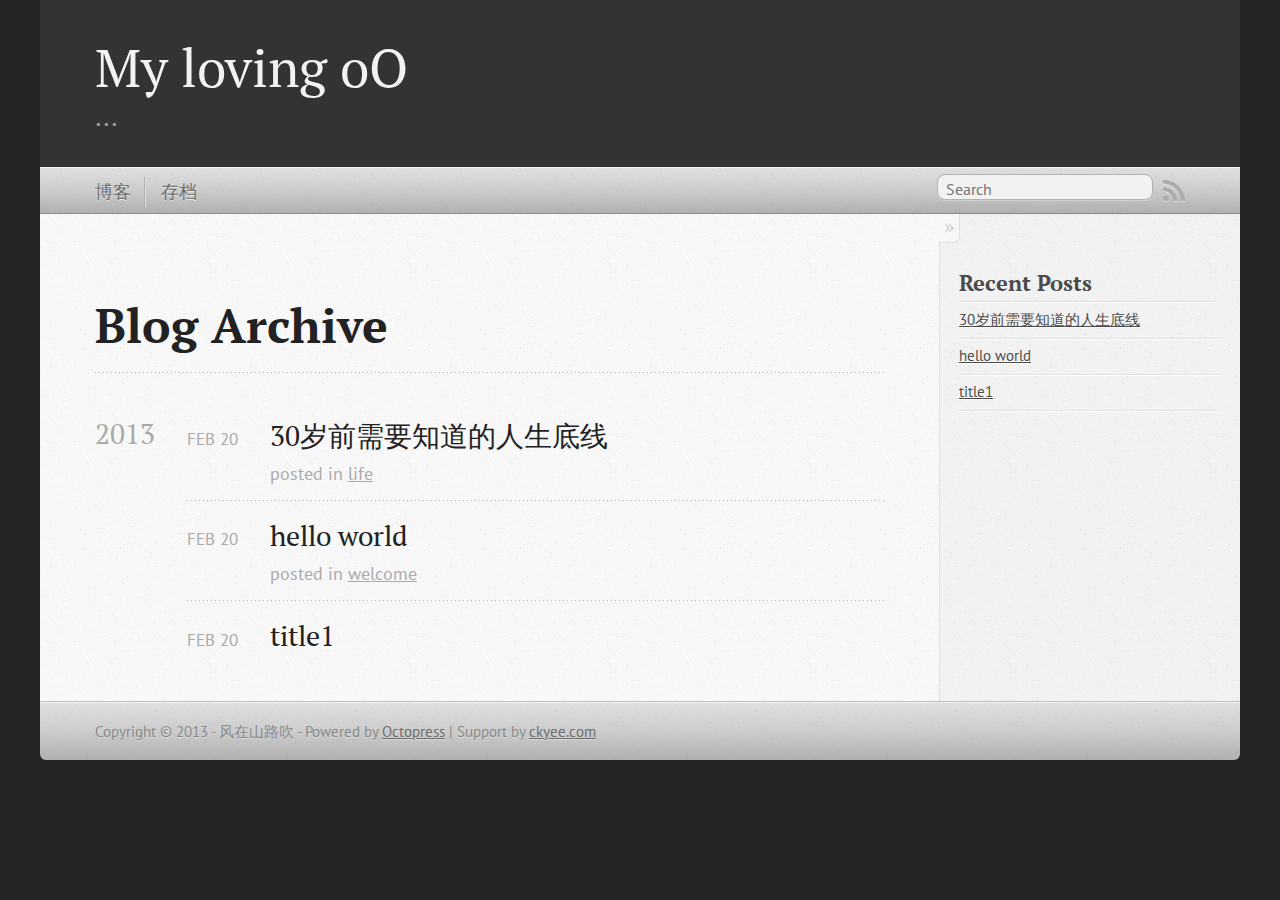
==== commit 4b4f7074: "Site updated at 2013-02-20 13:35:00 UTC" ====
--- a/blog/archives/index.html
+++ b/blog/archives/index.html
@@ -9,9 +9,10 @@
   <meta name="author" content="风在山路吹">
 
   
-  <meta name="description" content=" Blog Archive 2013 hello world
+  <meta name="description" content="Blog Archive 2013 30岁前需要知道的人生底线
+Feb 20 2013 posted in life hello world
 Feb 20 2013 posted in welcome title1
-Feb 20 2013 Recent Posts hello world title1 ">
+Feb 20 2013 Recent Posts 30岁前需要知道的人生底线 &hellip;">
   
 
   <!-- http://t.co/dKP3o1e -->
@@ -81,6 +82,20 @@
 
 <article>
   
+<h1><a href="/blog/2013/02/20/30/">30岁前需要知道的人生底线</a></h1>
+<time datetime="2013-02-20T21:30:00+08:00" pubdate><span class='month'>Feb</span> <span class='day'>20</span> <span class='year'>2013</span></time>
+
+<footer>
+  <span class="categories">posted in <a class='category' href='/blog/categories/life/'>life</a></span>
+</footer>
+
+
+</article>
+
+
+
+<article>
+  
 <h1><a href="/blog/2013/02/20/hello-world/">hello world</a></h1>
 <time datetime="2013-02-20T21:09:00+08:00" pubdate><span class='month'>Feb</span> <span class='day'>20</span> <span class='year'>2013</span></time>
 
@@ -113,6 +128,10 @@
     <section>
   <h1>Recent Posts</h1>
   <ul id="recent_posts">
+    
+      <li class="post">
+        <a href="/blog/2013/02/20/30/">30岁前需要知道的人生底线</a>
+      </li>
     
       <li class="post">
         <a href="/blog/2013/02/20/hello-world/">hello world</a>
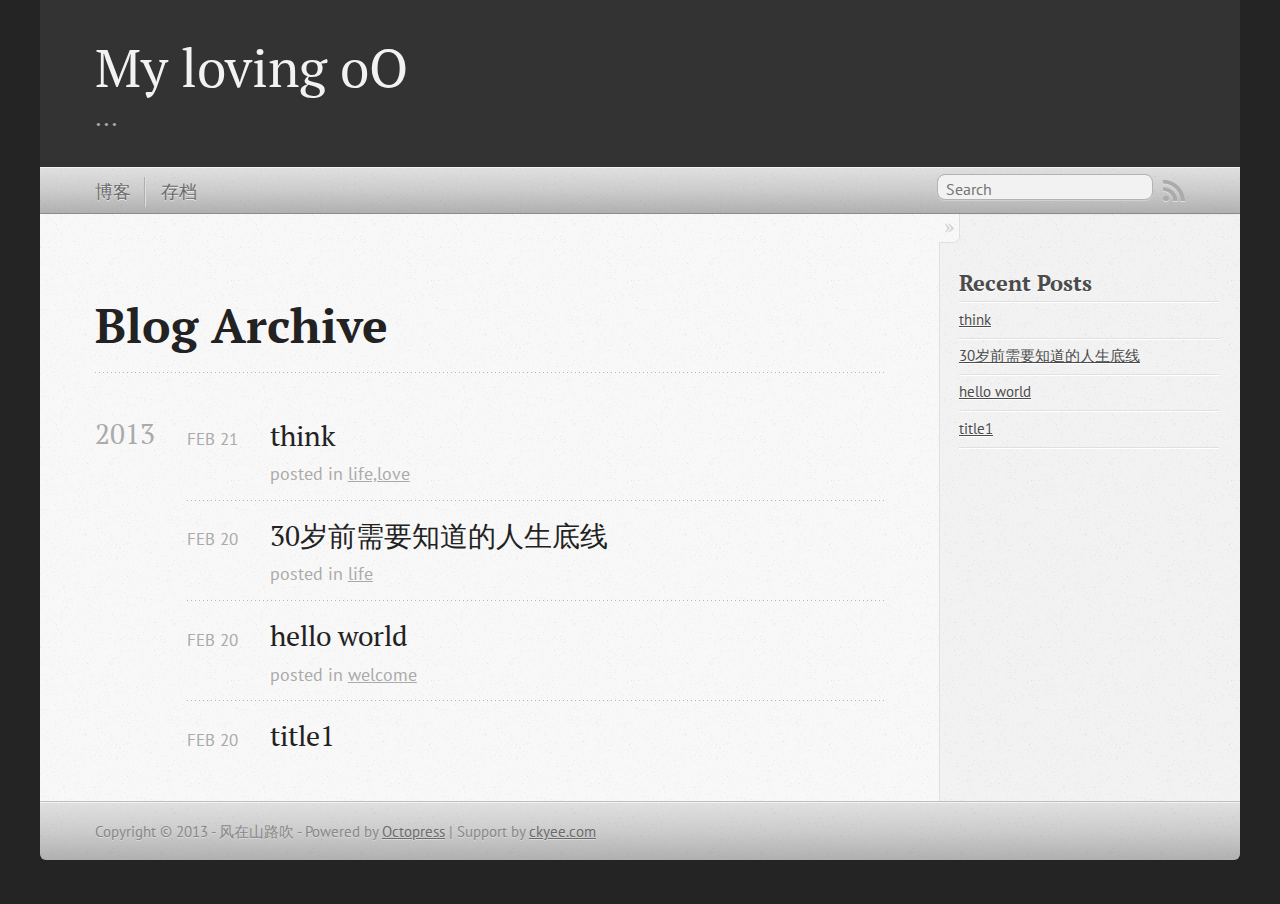
==== commit e24b784c: "Site updated at 2013-02-20 16:24:46 UTC" ====
--- a/blog/archives/index.html
+++ b/blog/archives/index.html
@@ -9,10 +9,10 @@
   <meta name="author" content="风在山路吹">
 
   
-  <meta name="description" content="Blog Archive 2013 30岁前需要知道的人生底线
+  <meta name="description" content="Blog Archive 2013 think
+Feb 21 2013 posted in life,love 30岁前需要知道的人生底线
 Feb 20 2013 posted in life hello world
-Feb 20 2013 posted in welcome title1
-Feb 20 2013 Recent Posts 30岁前需要知道的人生底线 &hellip;">
+Feb 20 2013 posted in welcome title1 &hellip;">
   
 
   <!-- http://t.co/dKP3o1e -->
@@ -82,6 +82,20 @@
 
 <article>
   
+<h1><a href="/blog/2013/02/21/think/">think</a></h1>
+<time datetime="2013-02-21T00:02:00+08:00" pubdate><span class='month'>Feb</span> <span class='day'>21</span> <span class='year'>2013</span></time>
+
+<footer>
+  <span class="categories">posted in <a class='category' href='/blog/categories/life-love/'>life,love</a></span>
+</footer>
+
+
+</article>
+
+
+
+<article>
+  
 <h1><a href="/blog/2013/02/20/30/">30岁前需要知道的人生底线</a></h1>
 <time datetime="2013-02-20T21:30:00+08:00" pubdate><span class='month'>Feb</span> <span class='day'>20</span> <span class='year'>2013</span></time>
 
@@ -128,6 +142,10 @@
     <section>
   <h1>Recent Posts</h1>
   <ul id="recent_posts">
+    
+      <li class="post">
+        <a href="/blog/2013/02/21/think/">think</a>
+      </li>
     
       <li class="post">
         <a href="/blog/2013/02/20/30/">30岁前需要知道的人生底线</a>
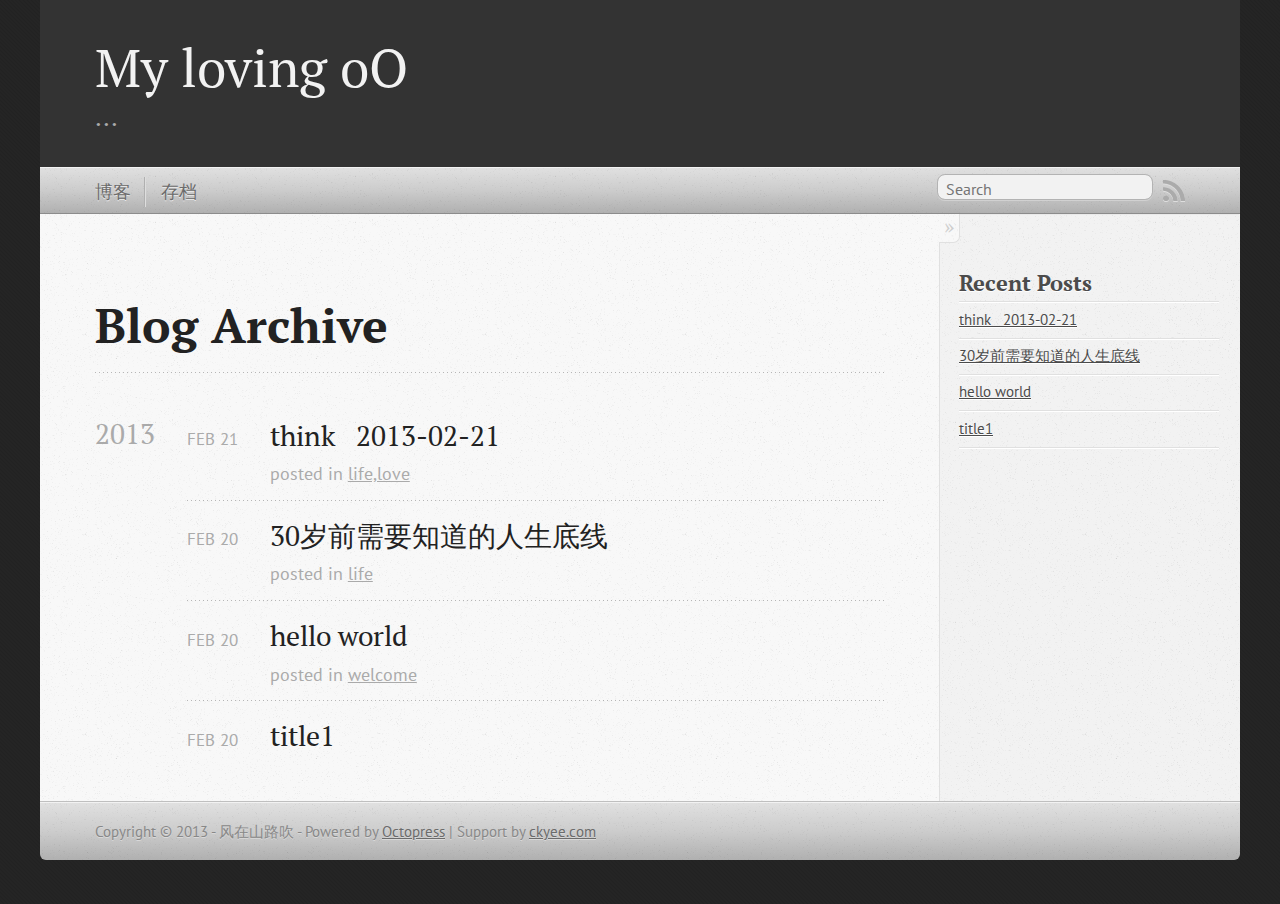
==== commit 5a4f3e12: "Site updated at 2013-02-20 16:27:37 UTC" ====
--- a/blog/archives/index.html
+++ b/blog/archives/index.html
@@ -9,10 +9,10 @@
   <meta name="author" content="风在山路吹">
 
   
-  <meta name="description" content="Blog Archive 2013 think
+  <meta name="description" content="Blog Archive 2013 think 2013-02-21
 Feb 21 2013 posted in life,love 30岁前需要知道的人生底线
 Feb 20 2013 posted in life hello world
-Feb 20 2013 posted in welcome title1 &hellip;">
+Feb 20 2013 posted in &hellip;">
   
 
   <!-- http://t.co/dKP3o1e -->
@@ -82,7 +82,7 @@
 
 <article>
   
-<h1><a href="/blog/2013/02/21/think/">think</a></h1>
+<h1><a href="/blog/2013/02/21/think/">think   2013-02-21</a></h1>
 <time datetime="2013-02-21T00:02:00+08:00" pubdate><span class='month'>Feb</span> <span class='day'>21</span> <span class='year'>2013</span></time>
 
 <footer>
@@ -144,7 +144,7 @@
   <ul id="recent_posts">
     
       <li class="post">
-        <a href="/blog/2013/02/21/think/">think</a>
+        <a href="/blog/2013/02/21/think/">think   2013-02-21</a>
       </li>
     
       <li class="post">
